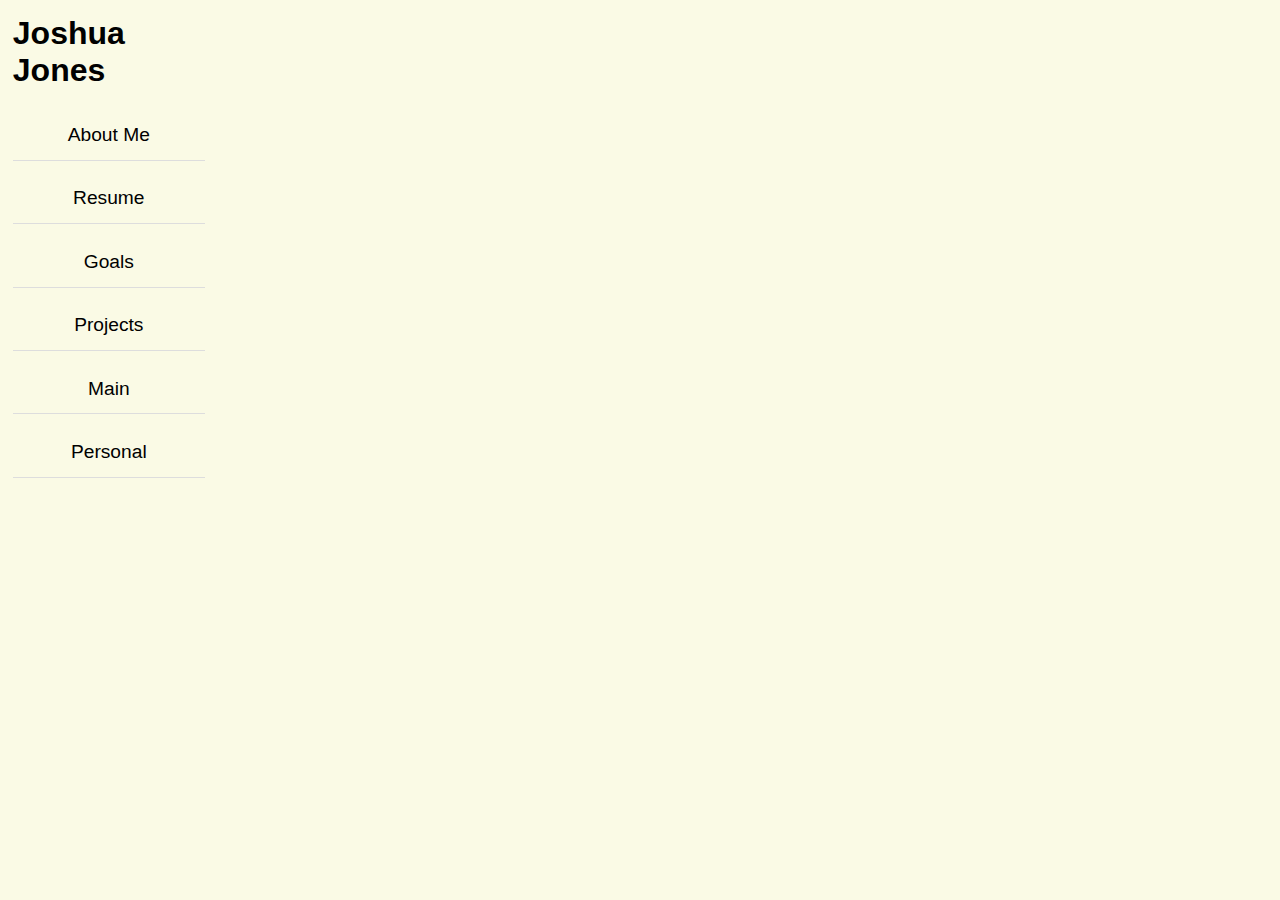
==== about.html @ 7be6fb55 "Add files via upload" ====
<!DOCTYPE html>
<html lang="en">
<head>
    <meta charset="UTF-8">
    <meta name="viewport" content="width=device-width, initial-scale=1.0">
    <title>About Me</title>
    <link rel="stylesheet" href="sideStyles.css">
</head>
<body>

    <div id="side-panel" class="side-panel">
        <h1>Joshua Jones</h1>
        <ul class="toc-list">
            <li><button class="toc-button" onclick="navigateTo2('about')">About Me</button></li>
            <li><button class="toc-button" onclick="navigateTo2('resume')">Resume</button></li>
            <li><button class="toc-button" onclick="navigateTo2('blank')">Goals</button></li>
            <li><button class="toc-button" onclick="navigateTo2('blank')">Projects</button></li>
            <li><button class="toc-button" onclick="navigateTo2('blank')">Main</button></li>
            <li><button class="toc-button" onclick="navigateTo2('blank')">Personal</button></li>
            
        </ul>
    </div>

    <main class="fade-in">
        <p>Welcome to the About Me page. Here you can learn more about Joshua Jones, his background, interests, and professional journey.</p>
        <p>Joshua Jones has a dual background in business and cognitive sciences. He hopes to help communities while exploring topics including neuroprosthetics and MedTech. Joshua has completed projects at J&J and Motion Labs and prefers a modern/techy but simplistic style centered around his goal of MedTech in neuroscience.</p>
    </main>
    <footer class="fade-in">
        <!-- <a href="index.html">Back to Home</a> -->
    </footer>

    <script>
        function navigateTo2(page) {
            // const centerText = document.querySelector('.center-text');
            // const logoText = document.querySelector('.logo-text');
            // const sidePanel = document.querySelector('.side-panel');

            // centerText.classList.add('fade-out');
            // logoText.classList.add('fade-out');
            // sidePanel.classList.add('fade-out')

            setTimeout(() => {
                window.location.href = `${page}.html`; // Navigate to the specified page
            }, 500); // Delay to allow expansion effect
        }
        </script>


</body>
</html>
---- sideStyles.css ----
/* styles.css */
body {
    margin: 0;
    font-family: Arial, sans-serif;
    background-color: #fafae5;
    overflow-x: hidden; /* Prevent horizontal scroll */
}

header {
    position: absolute;
    top: 2vh; /* Adjust as needed */
    left: 5vh; /* Adjust as needed */
    font-size: 4vh; /* Adjust size as needed */
    font-weight: bold;
    color: #000;
    animation-delay: 0s; /* No delay for header */
}

main, footer {
    opacity: 0; /* Start with elements hidden */
    animation: fadeIn .25s forwards; /* Apply the fade-in animation */
}

main {
    position: absolute;
    left: 18vw;
    width: 82%;
    animation-delay: 0.25s; /* Delay for main content */
}

footer {
    animation-delay: .25s; /* Delay for footer */
}



@keyframes fadeIn {
    from {
        opacity: 0;
    }
    to {
        opacity: 1;
    }
}

h1 {
    margin-top: 20px;
}

p {
    margin-top: 10px;
}

footer {
    margin-top: 20px;
    text-align: center;
}

/* Side panel styles */
.side-panel {
    position: fixed;
    top: -2vh;
    left: 0; /* Hide panel off-screen initially */
    width: 17vw; /* Adjust width to be proportional to viewport width */
    height: 100vw;
    background-color: #fafae5;
    transition: left 0.3s ease-in-out; /* Smooth transition */
    padding: 1vw; /* Adjust padding to be relative */
    
    box-sizing: border-box;
    overflow-y: auto; /* Allow scrolling if content overflows */
}

.toc-list {
    list-style-type: none; /* Remove default list styling */
    padding: 0; /* Remove default padding */
}

.toc-list li {
    margin-bottom: 1vw; /* Space between list items */
    border-bottom: 1px solid #ddd; /* Add a bottom border for the divider */

}

.toc-button {
    width: 100%; /* Full width buttons */
    padding:1vw; /* Padding for buttons */
    font-size: 1.5vw; /* Adjust size as needed */
    background-color: #fafae5; /* Button background color */
    border: 1px solid #fafae5; /* Border color */
    border-radius: 0.5vw; /* Rounded corners */
    cursor: pointer; /* Pointer cursor */
    transition: background-color 0.3s ease-in-out; /* Smooth transition */
}

.toc-button:hover {
    background-color: #fed9c7; /* Button hover color */
}
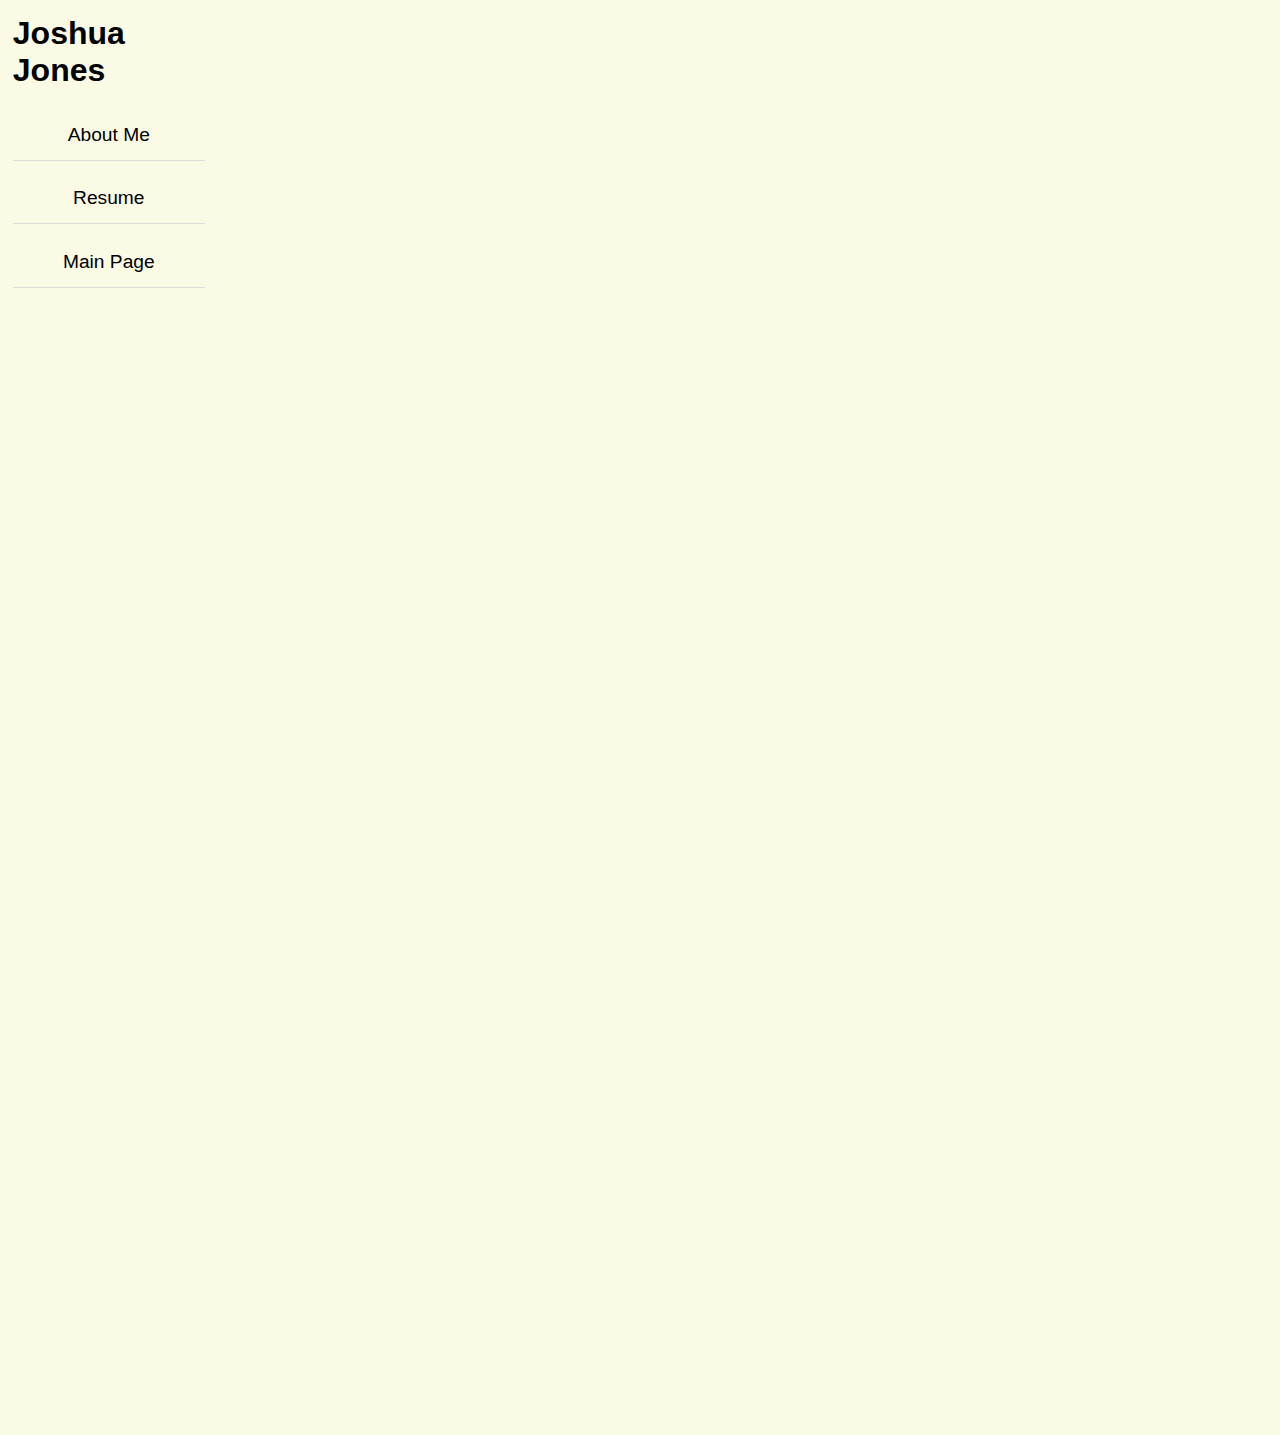
==== commit 39076d79: "Add files via upload" ====
--- a/about.html
+++ b/about.html
@@ -13,17 +13,41 @@
         <ul class="toc-list">
             <li><button class="toc-button" onclick="navigateTo2('about')">About Me</button></li>
             <li><button class="toc-button" onclick="navigateTo2('resume')">Resume</button></li>
-            <li><button class="toc-button" onclick="navigateTo2('blank')">Goals</button></li>
-            <li><button class="toc-button" onclick="navigateTo2('blank')">Projects</button></li>
-            <li><button class="toc-button" onclick="navigateTo2('blank')">Main</button></li>
-            <li><button class="toc-button" onclick="navigateTo2('blank')">Personal</button></li>
-            
+            <li><button class="toc-button" onclick="navigateTo2('index')">Main Page</button></li>            
         </ul>
     </div>
 
     <main class="fade-in">
-        <p>Welcome to the About Me page. Here you can learn more about Joshua Jones, his background, interests, and professional journey.</p>
-        <p>Joshua Jones has a dual background in business and cognitive sciences. He hopes to help communities while exploring topics including neuroprosthetics and MedTech. Joshua has completed projects at J&J and Motion Labs and prefers a modern/techy but simplistic style centered around his goal of MedTech in neuroscience.</p>
+        <div class="profile-picture">
+            <img src="blur_edges (1).jpg" alt="Profile Picture"> 
+        </div>
+        <h2>Joshua Jones</h2>
+        <div class="bio">
+            <p> In my academic and professional experience, I've built this duality between <b>Business</b> and 
+                <b>Cognitive Sciences</b>, both anchored in <b>Computer Science</b>. Aside from my focus in MedTech, 
+                I hope to expand my impact to a <b>Global Setting</b> and bring a new wave of <b>Innovation</b>.
+                <br><br>
+                <h4>In the next 10 years (hopefully by 2035) I believe that ...</h4>
+
+                <ul> • MedTech innovations will facilitate <b>real-time health monitoring</b> and <b>early detection</b> of diseases through wearable devices and biosensors.
+                    <br>&emsp;&emsp;&emsp;Ex) My Fitbit will not only record my 10k steps but also let me know if I need a doctor checkup
+                </ul>
+                <ul> • Advancements in <b>telemedicine and remote healthcare technologies</b> will make medical services more <b>accessible</b>, especially in underserved regions.</ul>
+                <ul> • <b>Neuroprosthetics or Brain Computer Interfaces (BCI)</b> will better integrate with the human nervous system, thereby improving the quality of life for individuals with disabilities. 
+                    This will be achieved through several key developments: 
+                    <br>&emsp;&emsp;&emsp;- <b>Enhanced Signal Processing:</b> Advances in machine learning will improve the interpretation of signals.
+                    <br>&emsp;&emsp;&emsp;- <b>New Biocompatible Materials</b> will reduce the risk of rejection and increase the longevity of implants.
+                    <br>&emsp;&emsp;&emsp;- <b>User-Centric Design:</b> creation of devices that are tailored to individual needs.
+                    <br>&emsp;&emsp;&emsp;- <b>Integration</b> with technology like virtual reality (VR) and augmented reality (AR) for rehabilitation processes.
+                    <br>&emsp;&emsp;&emsp;- <b>Shift</b> of BCI Technology from R&D to Commercial applications.
+                </ul>
+                
+                
+                <br>            
+            </p>
+        </div>
+        <!-- <p>Welcome to the About Me page. Here you can learn more about Joshua Jones, his background, interests, and professional journey.</p>
+        <p>Joshua Jones has a dual background in business and cognitive sciences. He hopes to help communities while exploring topics including neuroprosthetics and MedTech. Joshua has completed projects at J&J and Motion Labs and prefers a modern/techy but simplistic style centered around his goal of MedTech in neuroscience.</p> -->
     </main>
     <footer class="fade-in">
         <!-- <a href="index.html">Back to Home</a> -->
@@ -31,13 +55,9 @@
 
     <script>
         function navigateTo2(page) {
-            // const centerText = document.querySelector('.center-text');
-            // const logoText = document.querySelector('.logo-text');
-            // const sidePanel = document.querySelector('.side-panel');
+            const centerText = document.querySelector('.bio');
 
-            // centerText.classList.add('fade-out');
-            // logoText.classList.add('fade-out');
-            // sidePanel.classList.add('fade-out')
+            centerText.classList.add('fade-out');
 
             setTimeout(() => {
                 window.location.href = `${page}.html`; // Navigate to the specified page
--- a/sideStyles.css
+++ b/sideStyles.css
@@ -71,6 +71,8 @@
     overflow-y: auto; /* Allow scrolling if content overflows */
 }
 
+
+
 .toc-list {
     list-style-type: none; /* Remove default list styling */
     padding: 0; /* Remove default padding */
@@ -95,4 +97,42 @@
 
 .toc-button:hover {
     background-color: #fed9c7; /* Button hover color */
+}
+
+.profile-picture {
+    width: 100%;
+    height: auto;
+    background-color: #fafae5;
+    border: none; /* Remove border */
+    margin-bottom: 2vw; /* Adjust margin to be relative */
+    border-radius: 10%; /* Make the picture circular */
+    overflow: hidden; /* Hide overflow to maintain circular shape */
+}
+.profile-picture img {
+    width: 100%;
+    height: auto;
+    display: block;
+    border-radius: 5%; /* Make the image circular */
+}
+
+.bio {
+    border-top: 1px solid #ddd;
+    padding-top: 1vw; /* Adjust padding to be relative */
+    margin-top: 1vw; /* Adjust margin to be relative */
+    font-size: 1.5vw; /* Adjust font size to be relative */
+    height: calc(100vh - 140px); /* Adjust height */
+    overflow-y: auto;
+}
+
+.container {
+    max-width: 800px;
+    margin: auto;
+    padding: 20px;
+    border: 1px solid #ddd;
+    background-color: #fff;
+}
+
+.fade-out {
+    opacity: 0;
+    transition: opacity 0.5s ease-in-out; /* Smooth fade-out */
 }